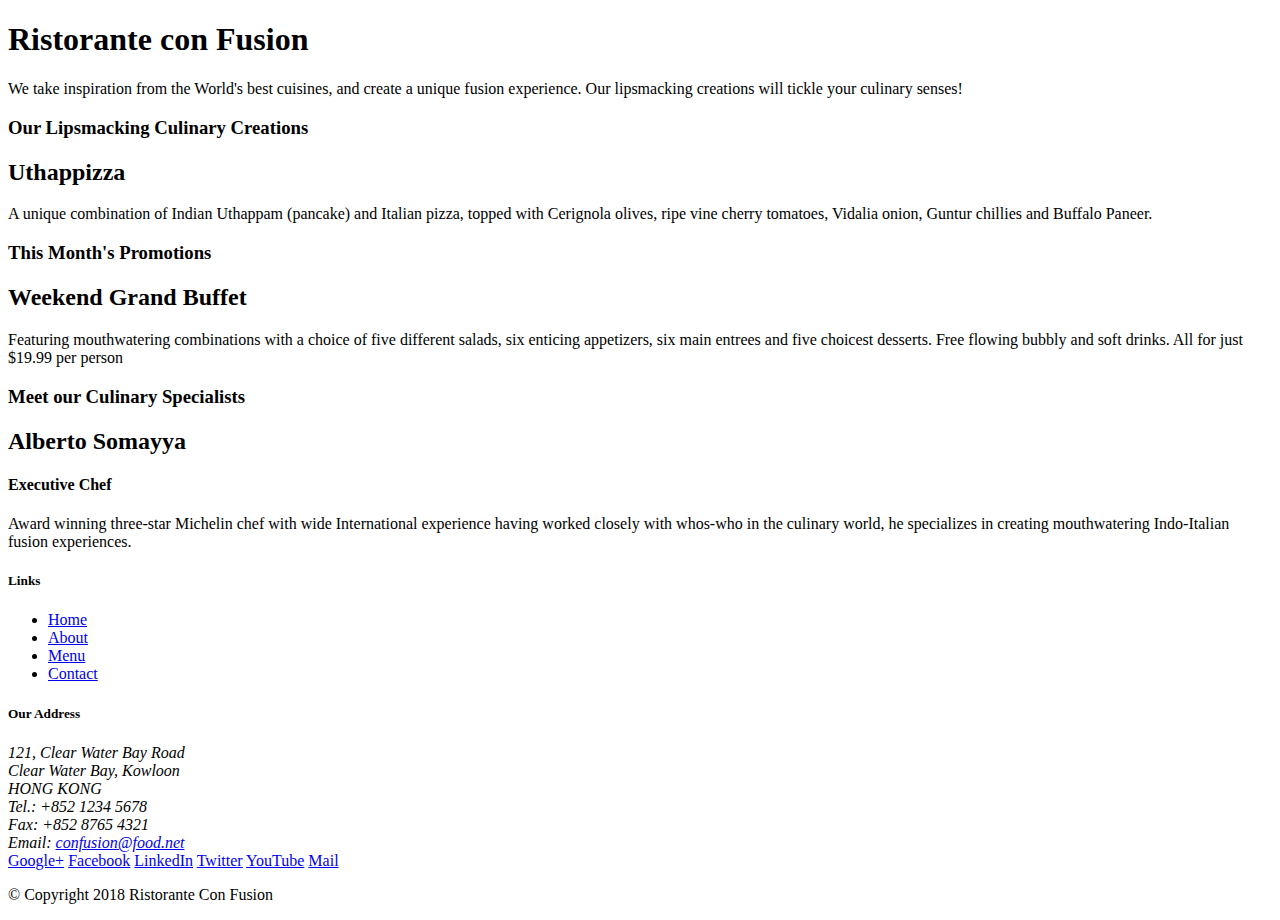
==== index.html @ b150cd04 "Initial Setup" ====
<!DOCTYPE html>
<html lang="en">

<head>
    <title>Ristorante Con Fusion</title>
</head>

<body>

    <header>
        <div>
            <div>
                <div>
                    <h1>Ristorante con Fusion</h1>
                    <p>We take inspiration from the World's best cuisines, and create a unique fusion experience. Our lipsmacking creations will tickle your culinary senses!</p>
                </div>
                <div>
                </div>
            </div>
        </div>
    </header>

    <div>
        <div>
            <div>
                <h3>Our Lipsmacking Culinary Creations</h3>
            </div>
            <div>
                <h2>Uthappizza</h2>
                <p>A unique combination of Indian Uthappam (pancake) and Italian pizza, topped with Cerignola olives, ripe vine cherry tomatoes, Vidalia onion, Guntur chillies and Buffalo Paneer.</p>
            </div>
        </div>


        <div>
            <div>
                <h3>This Month's Promotions</h3>
            </div>
            <div>
                <h2>Weekend Grand Buffet</h2>
                <p>Featuring mouthwatering combinations with a choice of five different salads, six enticing appetizers, six main entrees and five choicest desserts. Free flowing bubbly and soft drinks. All for just $19.99 per person </p>
            </div>
        </div>

        <div>
            <div>
                <h3>Meet our Culinary Specialists</h3>
            </div>
            <div>
                <h2>Alberto Somayya</h2>
                <h4>Executive Chef</h4>
                <p>Award winning three-star Michelin chef with wide International experience having worked closely with whos-who in the culinary world, he specializes in creating mouthwatering Indo-Italian fusion experiences. </p>
            </div>
        </div>
    </div>

    <footer>
        <div>
            <div>             
                <div>
                    <h5>Links</h5>
                    <ul>
                        <li><a href="#">Home</a></li>
                        <li><a href="#">About</a></li>
                        <li><a href="#">Menu</a></li>
                        <li><a href="#">Contact</a></li>
                    </ul>
                </div>
                <div>
                    <h5>Our Address</h5>
                    <address>
		              121, Clear Water Bay Road<br>
		              Clear Water Bay, Kowloon<br>
		              HONG KONG<br>
		              Tel.: +852 1234 5678<br>
		              Fax: +852 8765 4321<br>
		              Email: <a href="mailto:confusion@food.net">confusion@food.net</a>
		           </address>
                </div>
                <div>
                    <div>
                        <a href="http://google.com/+">Google+</a>
                        <a href="http://www.facebook.com/profile.php?id=">Facebook</a>
                        <a href="http://www.linkedin.com/in/">LinkedIn</a>
                        <a href="http://twitter.com/">Twitter</a>
                        <a href="http://youtube.com/">YouTube</a>
                        <a href="mailto:">Mail</a>
                    </div>
                </div>
           </div>
           <div>             
                <div>
                    <p>© Copyright 2018 Ristorante Con Fusion</p>
                </div>
           </div>
        </div>
    </footer>

</body>

</html>
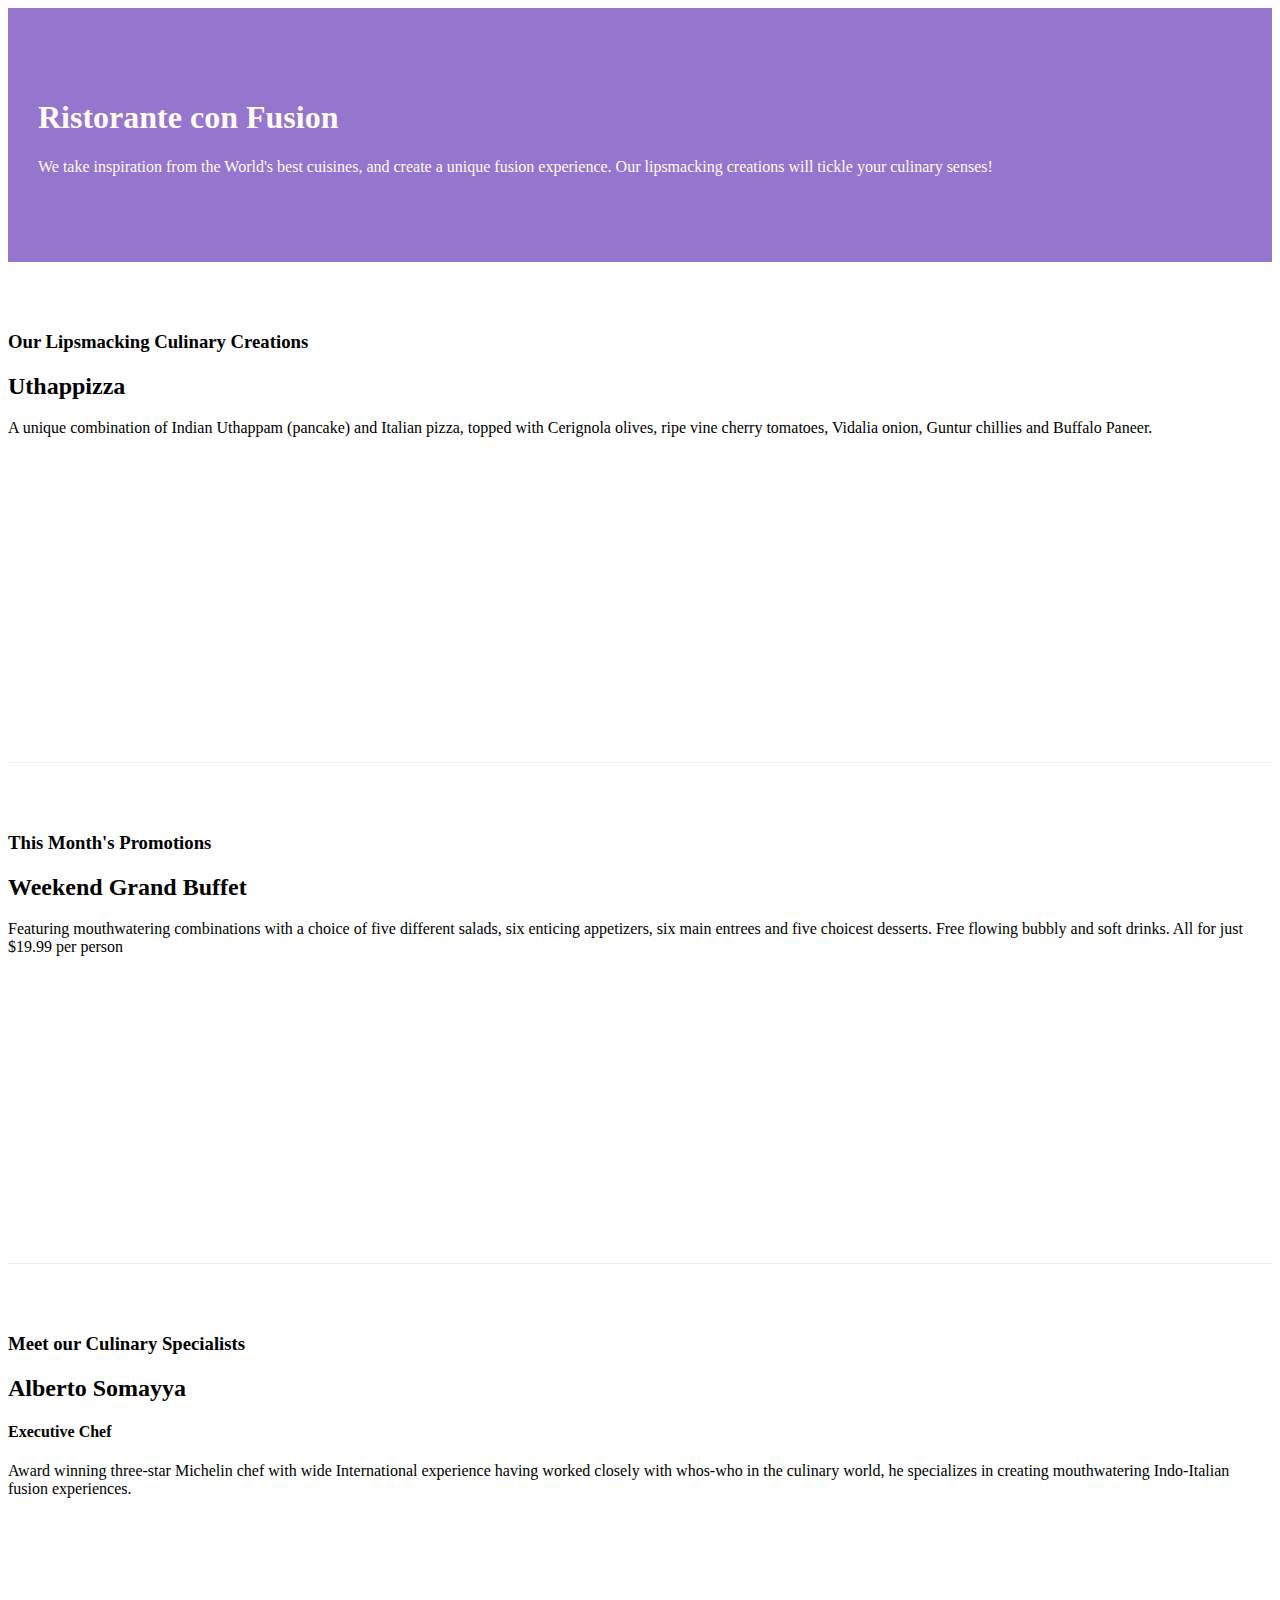
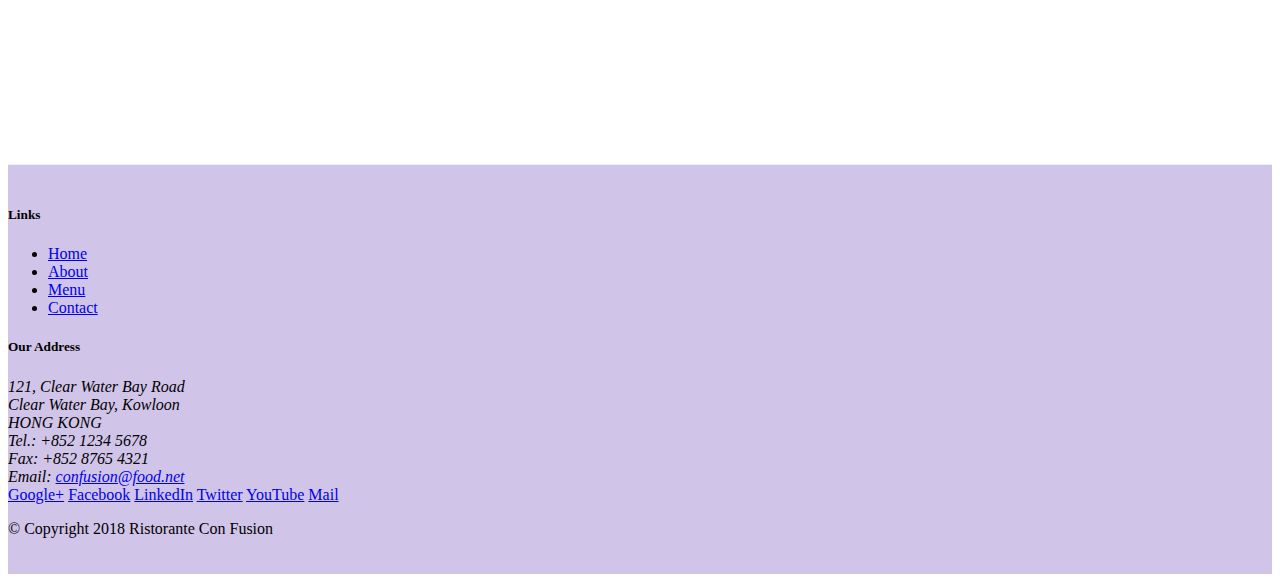
==== commit 09593089: "bootstrap part 2" ====
--- a/index.html
+++ b/index.html
@@ -2,51 +2,57 @@
 <html lang="en">
 
 <head>
+    <meta charset="utf-8">
+    <meta name="viewport" content="width=device-width, initial-scale=1, shrink-to-fit=no">
+    <meta http-equiv="x-ua-compatible" content="ie-edge">
+
+    <link rel="stylesheet" href="node_modules/bootstrap/dist/css/bootstrap.min.css">
+    <link rel="stylesheet" href="css/styles.css" >
     <title>Ristorante Con Fusion</title>
 </head>
 
 <body>
 
-    <header>
-        <div>
-            <div>
-                <div>
+    <header class="jumbotron">
+        <div class="container">
+            <div class="row row-header">
+                <div class="col-12 col-sm-6">
                     <h1>Ristorante con Fusion</h1>
                     <p>We take inspiration from the World's best cuisines, and create a unique fusion experience. Our lipsmacking creations will tickle your culinary senses!</p>
                 </div>
-                <div>
+                <div class="col-12 col-sm">
                 </div>
             </div>
         </div>
     </header>
 
-    <div>
-        <div>
-            <div>
+    <div class="container">
+        <div class="row row-content align-items-center">
+            <div class="col-12 col-sm-4 order-sm-last col-md-3">
                 <h3>Our Lipsmacking Culinary Creations</h3>
             </div>
-            <div>
+            <div class="col col-sm order-sm-first col-md">
                 <h2>Uthappizza</h2>
                 <p>A unique combination of Indian Uthappam (pancake) and Italian pizza, topped with Cerignola olives, ripe vine cherry tomatoes, Vidalia onion, Guntur chillies and Buffalo Paneer.</p>
             </div>
         </div>
 
 
-        <div>
-            <div>
+        <div class="row row-content align-items-center">
+            <div class="col-12 col-sm-4 col-md-3">
                 <h3>This Month's Promotions</h3>
             </div>
-            <div>
+            <div class="col col-sm col-md">
                 <h2>Weekend Grand Buffet</h2>
                 <p>Featuring mouthwatering combinations with a choice of five different salads, six enticing appetizers, six main entrees and five choicest desserts. Free flowing bubbly and soft drinks. All for just $19.99 per person </p>
             </div>
         </div>
 
-        <div>
-            <div>
+        <div class="row row-content align-items-center">
+            <div class="col-12 col-sm-4 order-sm-last col-md-3">
                 <h3>Meet our Culinary Specialists</h3>
             </div>
-            <div>
+            <div class="col col-sm order-sm-first col-md">
                 <h2>Alberto Somayya</h2>
                 <h4>Executive Chef</h4>
                 <p>Award winning three-star Michelin chef with wide International experience having worked closely with whos-who in the culinary world, he specializes in creating mouthwatering Indo-Italian fusion experiences. </p>
@@ -54,19 +60,19 @@
         </div>
     </div>
 
-    <footer>
-        <div>
-            <div>             
-                <div>
+    <footer class="footer">
+        <div class="container">
+            <div class="row">             
+                <div class="col-4 offset-1 col-sm-2 ">
                     <h5>Links</h5>
-                    <ul>
+                    <ul class="list-unstyled">
                         <li><a href="#">Home</a></li>
                         <li><a href="#">About</a></li>
                         <li><a href="#">Menu</a></li>
                         <li><a href="#">Contact</a></li>
                     </ul>
                 </div>
-                <div>
+                <div class="col-7 col-sm-5">
                     <h5>Our Address</h5>
                     <address>
 		              121, Clear Water Bay Road<br>
@@ -77,8 +83,8 @@
 		              Email: <a href="mailto:confusion@food.net">confusion@food.net</a>
 		           </address>
                 </div>
-                <div>
-                    <div>
+                <div class="col-12 col-sm-4 align-self-center">
+                    <div class="text-center">
                         <a href="http://google.com/+">Google+</a>
                         <a href="http://www.facebook.com/profile.php?id=">Facebook</a>
                         <a href="http://www.linkedin.com/in/">LinkedIn</a>
@@ -88,14 +94,18 @@
                     </div>
                 </div>
            </div>
-           <div>             
-                <div>
+           <div class="row justify-content-center">             
+                <div class="col-auto">
                     <p>© Copyright 2018 Ristorante Con Fusion</p>
                 </div>
            </div>
         </div>
     </footer>
 
+    <!-- jQuery first, then popper, then bootstrap -->
+    <script src="node_modules/jquery/dist/jquery.slim.min.js"></script>
+    <script src="node_modules/popper.js/dist/umd/popper.min.js"></script>
+    <script src="node_modules/bootstrap/dist/js/bootstrap.min.js"></script>
 </body>
 
 </html>--- a/css/styles.css
+++ b/css/styles.css
@@ -0,0 +1,39 @@
+.row-header{
+    margin: 0px auto;
+    padding: 0px auto;
+}
+
+.row-content{
+    margin: 0px auto;
+    padding: 50px 0px 50px 0px;
+    border-bottom: 1px ridge;
+    min-height: 400px;    
+}
+
+.footer{
+    background-color: #D1C4E9;
+    margin: 0px auto;
+    padding: 20px 0px 20px 0px;
+}
+
+
+.jumbotron{
+    padding: 70px 30px 70px 30px;
+    margin: 0px auto;
+    background: #9575CD;
+    color: floralwhite;
+}
+
+.address{
+    font-size: 80%;
+    margin: 0px;
+    color: #0f0f0f;    
+}
+
+
+
+
+
+
+
+
